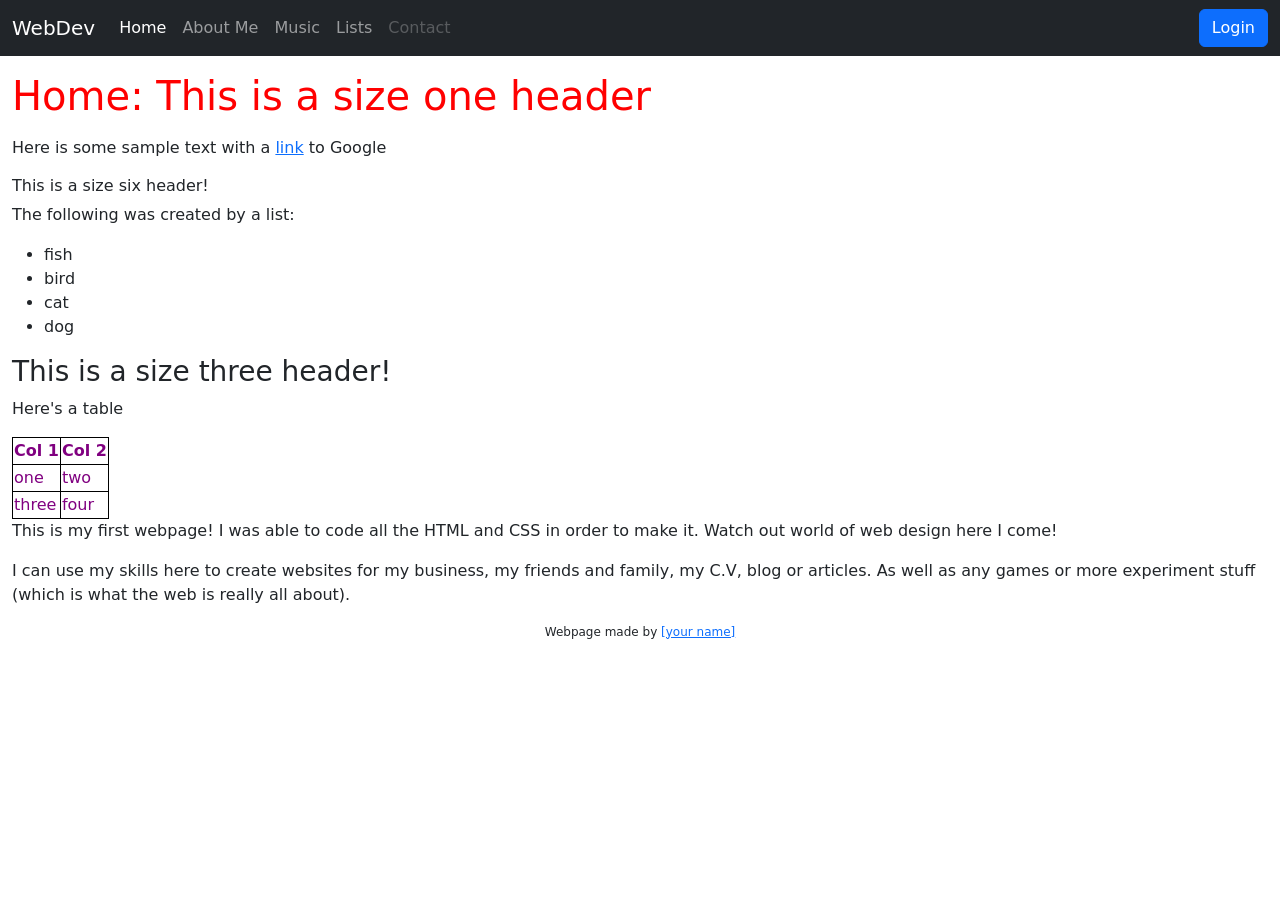
==== Version 3/user22/index.html @ 82d47f84 "Update v3 user22 table added pictures" ====
<!DOCTYPE html>
<html lang="en">
<!--Version 3.0
        Name: Tristan Yu
        Date Completed: 11/19/26
    -->

<head>

    <title>Web Dev User 22 </title>

    <!-- Meta -->
    <meta charset="utf-8">
    <meta http-equiv="X-UA-Compatible" content="IE=edge">
    <meta name="viewport" content="width=device-width, initial-scale=1, shrink-to-fit=no">
    <meta name="description" content="SHS WebDev Version 3.0">

    <!-- CSS -->
    <!-- Bootstrap -->
    <link rel="stylesheet" href="https://cdnjs.cloudflare.com/ajax/libs/bootstrap/5.3.2/css/bootstrap.css">
    <!-- Font Awesome -->
    <link rel="stylesheet" href="https://cdnjs.cloudflare.com/ajax/libs/font-awesome/6.5.1/css/all.min.css">
    <!-- Animate -->
    <link rel="stylesheet" href="https://cdnjs.cloudflare.com/ajax/libs/animate.css/3.7.2/animate.min.css">
    <!-- Custom -->
    <link rel="stylesheet" href="CSS/style.css">

    <!-- JavaScript -->
    <!-- These are needed to get the responsive menu to work -->
    <script src="https://cdnjs.cloudflare.com/ajax/libs/jquery/3.7.1/jquery.min.js"></script>
    <script src="https://cdnjs.cloudflare.com/ajax/libs/popper.js/2.11.8/umd/popper.min.js"></script>
    <script src="https://cdnjs.cloudflare.com/ajax/libs/bootstrap/5.3.2/js/bootstrap.bundle.min.js"></script>

    <!-- Custom styles for this template -->
    <style type="text/css">
        footer {
            font-size: 12px;
            text-align: center;
        }
        h1{
            color:red;
        }
        table,th,td{
            color:purple;
            border: 1px solid black;
        }

    </style>
</head>

<body>
    <!---------------------------------- Begin the nav-bar ------------->
    <nav class="navbar navbar-expand-md navbar-dark bg-dark">
        <div class="container-fluid">
            <a href="http://shakonet.isd720.com" class="navbar-brand">WebDev</a>
            <button class="navbar-toggler" type="button" data-bs-toggle="collapse" data-bs-target="#collapsibleNavbar">
                <span class="navbar-toggler-icon"></span>
            </button>

            <div class="collapse navbar-collapse" id="collapsibleNavbar">
                <ul class="navbar-nav me-auto">
                    <!--↓↓↓↓↓↓↓↓↓↓↓↓↓↓↓↓↓↓↓↓↓↓ Edit These Items in your NavBar ↓↓↓↓↓↓↓↓↓↓↓↓↓↓↓-->
                    <li class="nav-item">
                        <a href="index.html" class="nav-link active">Home</a>
                    </li>
                    <li class="nav-item">
                        <a href="aboutMe.html" class="nav-link">About Me</a>
                    </li>
                    <li class="nav-item">
                        <a href="music.html" class="nav-link">Music</a>
                    </li>
                    <li class="nav-item">
                        <a href="list.html" class="nav-link">Lists</a>
                    </li>
                    <li class="nav-item">
                        <a href="mailto:sample@gmail.com?Subject=Hello" class="nav-link disabled" tabindex="-1">Contact</a>
                    </li>
                    <!--↑↑↑↑↑↑↑↑↑↑↑↑↑↑↑↑↑↑↑↑↑↑↑ Edit These Items in your NavBar ↑↑↑↑↑↑↑↑↑↑↑↑↑↑-->
                </ul>
                <form class="d-flex">
                    <button class="btn btn-primary" type="button">Login</button>
                </form>
            </div>
        </div>
    </nav>
    <!---------------------------------- End the nav-bar ------------------------------------->

    <main class="container-fluid mt-3">

        <h1 class="text-left my-3">Home: This is a size one header</h1>
        <p>Here is some sample text with a <a href="https://google.com">link</a> to Google </p>
        <h6>This is a size six header!</h6>
        <p>The following was created by a list:</p>
        <ul>
            <li>fish</li>
            <li>bird</li>
            <li>cat</li>
            <li>dog</li>
        </ul>
        <h3>This is a size three header!</h3>
        <p>Here's a table</p>
        <table>
            <tr>
                <th>Col 1</th>
                <th>Col 2</th>
            </tr>
            <tr>
                <td>one</td>
                <td>two</td>
            </tr>
            <tr>
                <td>three</td>
                <td>four</td>
            </tr>

        </table>

        <!-- Edit this line for the title of your page -->

        <!--↓↓↓↓↓↓↓↓↓↓↓↓↓↓↓↓↓↓↓↓↓↓ Put your content below this line ↓↓↓↓↓↓↓↓↓↓↓↓↓↓↓↓↓↓↓↓↓↓-->
        <p>

            This is my first webpage! I was able to code all the HTML and CSS in order to make it. Watch out world of web design here I come!
        </p>
        <p>

            I can use my skills here to create websites for my business, my friends and family, my C.V, blog or articles. As well as any games or more experiment stuff (which is what the web is really all about).
        </p>
    </main>
    <!--↑↑↑↑↑↑↑↑↑↑↑↑↑↑↑↑↑↑↑↑↑↑ Make sure all your content is above this line ↑↑↑↑↑↑↑↑↑↑↑↑↑↑↑↑↑↑↑↑↑↑-->


    <!---------------------------------- Begin the footer ------------->
    <footer>
        <div>
            Webpage made by <a href="#" target="_blank">[your name]</a>
        </div>
    </footer>
    <!---------------------------------- End the footer ------------->
</body>

</html>
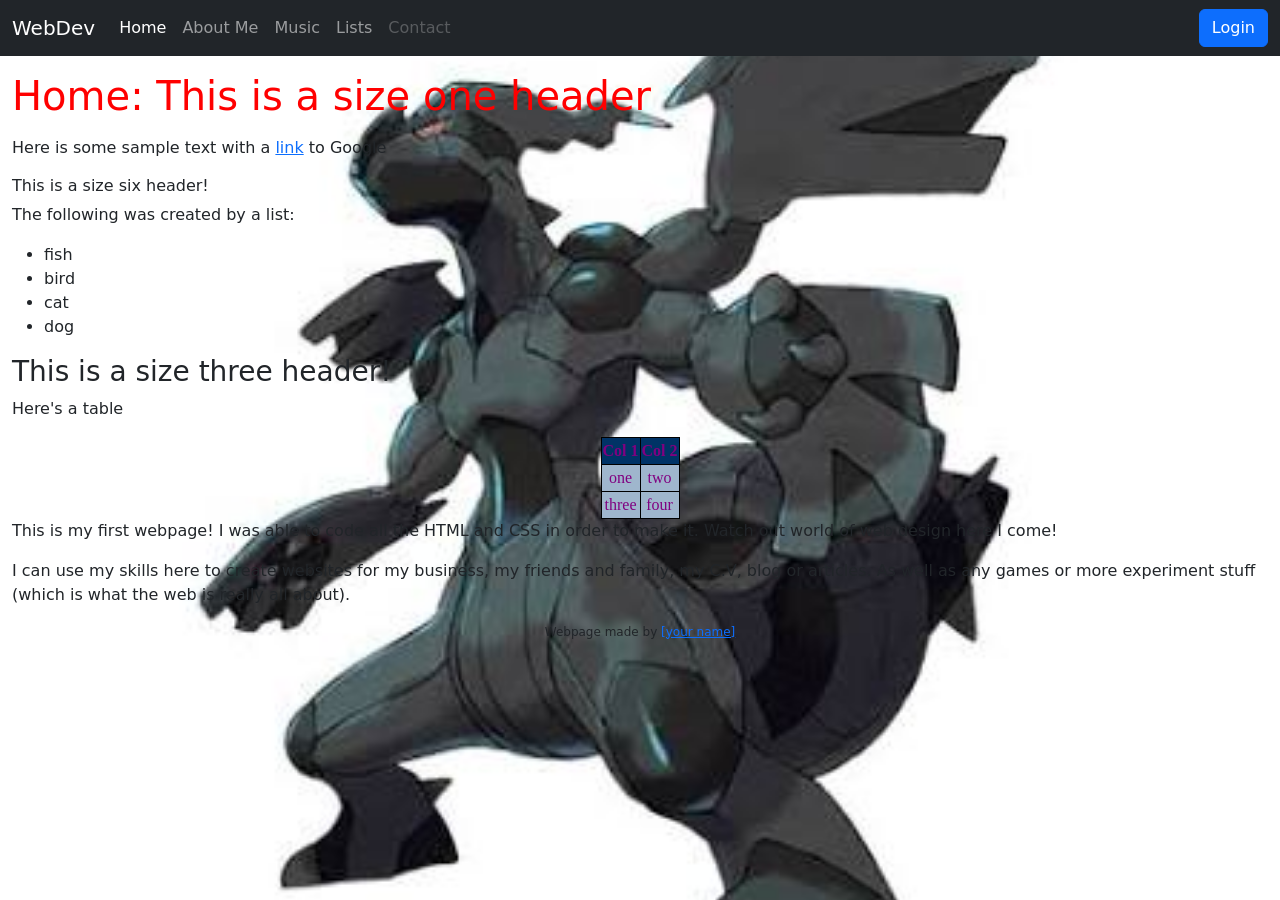
==== commit 3b067273: "V3 user22 update Added lists, favicon, links, and change apperance of files" ====
--- a/Version 3/user22/index.html
+++ b/Version 3/user22/index.html
@@ -26,6 +26,8 @@
     <link rel="stylesheet" href="CSS/style.css">
 
     <!-- JavaScript -->
+    <link rel="icon" type="image/x-icon" href="images/favicon.ico" />
+
     <!-- These are needed to get the responsive menu to work -->
     <script src="https://cdnjs.cloudflare.com/ajax/libs/jquery/3.7.1/jquery.min.js"></script>
     <script src="https://cdnjs.cloudflare.com/ajax/libs/popper.js/2.11.8/umd/popper.min.js"></script>
--- a/Version 3/user22/CSS/style.css
+++ b/Version 3/user22/CSS/style.css
@@ -0,0 +1,30 @@
+table {
+	font-family: "Marker Felt", "Comic Sans MS", fantasy;
+	color: #003366;
+	margin-left: auto;
+	margin-right: auto;
+	text-align: left;
+	border-collapse: collapse;
+	border-spacing: 0px;
+}
+
+tr {
+	border: 1px solid #ffffff;
+	text-align: center;
+	background-color:#9FB6CD; 
+}
+
+th {
+	text-align: center;
+	color: #ffffff;
+	background-color: #003366;
+}
+
+body {
+  background-image: url("../images/zekrom.jpeg");
+  background-size: cover;
+  background-position: center;
+  background-repeat: no-repeat;
+  background-color: #1a1a1a;
+  min-height: 100vh;
+}
